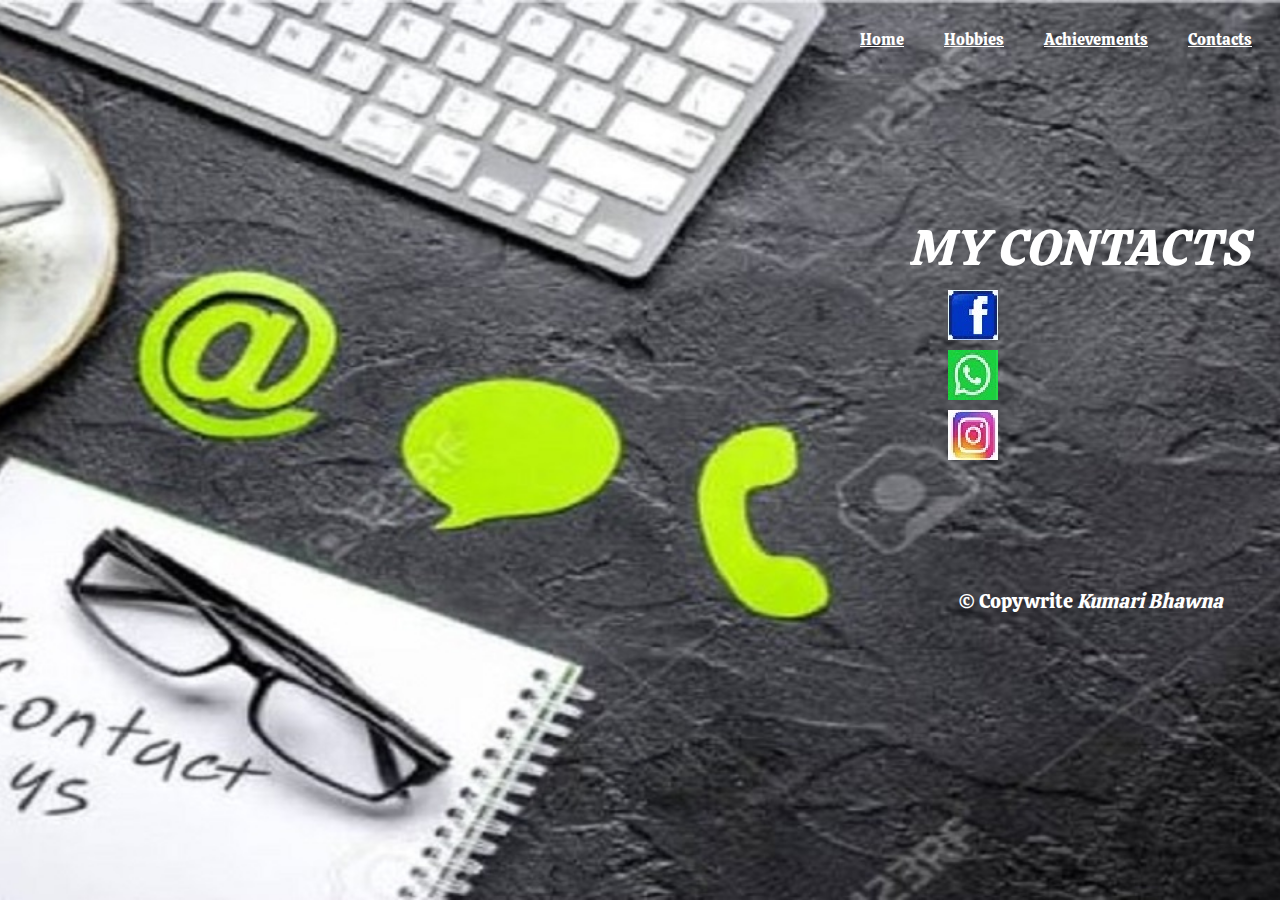
==== contacts.html @ 6388f809 "Add files via upload" ====
<html>
<head>
	<meta charset="utf-8"/>
	<title>
		My Contacts 
	</title>
	<link rel="stylesheet" href="co.css"  />
	<link href="https://fonts.googleapis.com/css2?family=Calistoga&display=swap" rel="stylesheet"/>
</head>
	<body>

		<nav class="side">
				<ul>
					<li><a href="contacts.html">Contacts</a></li>
					<li><a href="achi.html">Achievements</a></li>
					<li><a href="hobby.html">Hobbies</a></li>
					
					<li><a href="index.html">Home</a></li>
				</ul>
			</nav>
		<div class="facebook">
         <em>MY CONTACTS </em>
		</div>
		<div class="fa">
			<a href="c.html"><img src="f.jpg"></a>
		</div>
		
		<div class="wh">
			<a href="c.html" ><img src="w.jpg"></a>
		</div>
		
		<div class="insta">
			<a href="c.html"><img src="in.jpg"></a>
		</div>
		<footer>
			&copy; Copywrite <em>Kumari Bhawna</em>
		</footer>
	
    </body>
</html>
---- co.css ----
body{
	
	background-image:url(contact.jpg);
	background-repeat: no-repeat;
	background-position: center;
	background-size: cover;
}
.facebook{
	float:left;
	padding-top:160px;
	padding-left:900px;
	color:white;
	font-size: 50px;
	font-family: 'Calistoga',cursive;
}
.wh,.fa,.insta{
	float:left;
	display:inline-block;
	padding-left:940px;
	padding-top:10px;
}
footer{
	padding-left:950;
	padding-top:580px;
	color:white;
	font-size: 20px;
	font-family: 'Calistoga',cursive;

}
header,nav{
	display: block;
}
.side{
	float:right;
	width:800px;
	
}
.side ul li{
	float:right;
	padding:5px 20px;
	font-family: 'Calistoga',cursive;
	display:inline-block;

}
ul{
	list-style-type: none;
}




a{
	color: white;
}
a:hover{
	color:yellow;
}
a:active{
	color:yellow;
}
a:visited{
	color:yellow;
}
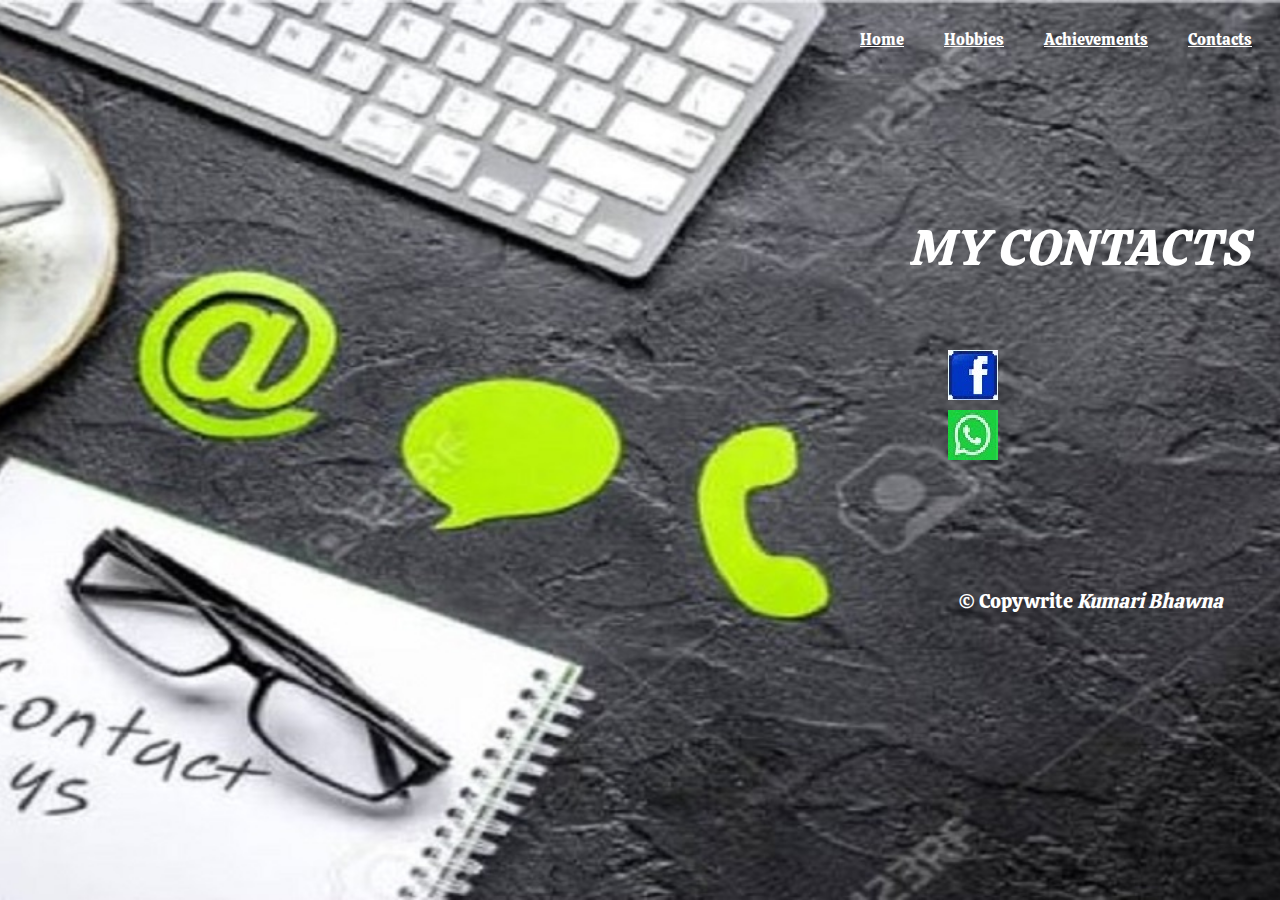
==== commit 85939020: "Update contacts.html" ====
--- a/contacts.html
+++ b/contacts.html
@@ -20,6 +20,9 @@
 			</nav>
 		<div class="facebook">
          <em>MY CONTACTS </em>
+			<div class="insta">
+			<a href="https://www.instagram.com/bhawna.06/"><img src="in.jpg"></a>
+		</div>
 		</div>
 		<div class="fa">
 			<a href="c.html"><img src="f.jpg"></a>
@@ -29,12 +32,10 @@
 			<a href="c.html" ><img src="w.jpg"></a>
 		</div>
 		
-		<div class="insta">
-			<a href="c.html"><img src="in.jpg"></a>
-		</div>
+		
 		<footer>
 			&copy; Copywrite <em>Kumari Bhawna</em>
 		</footer>
 	
     </body>
-</html>+</html>
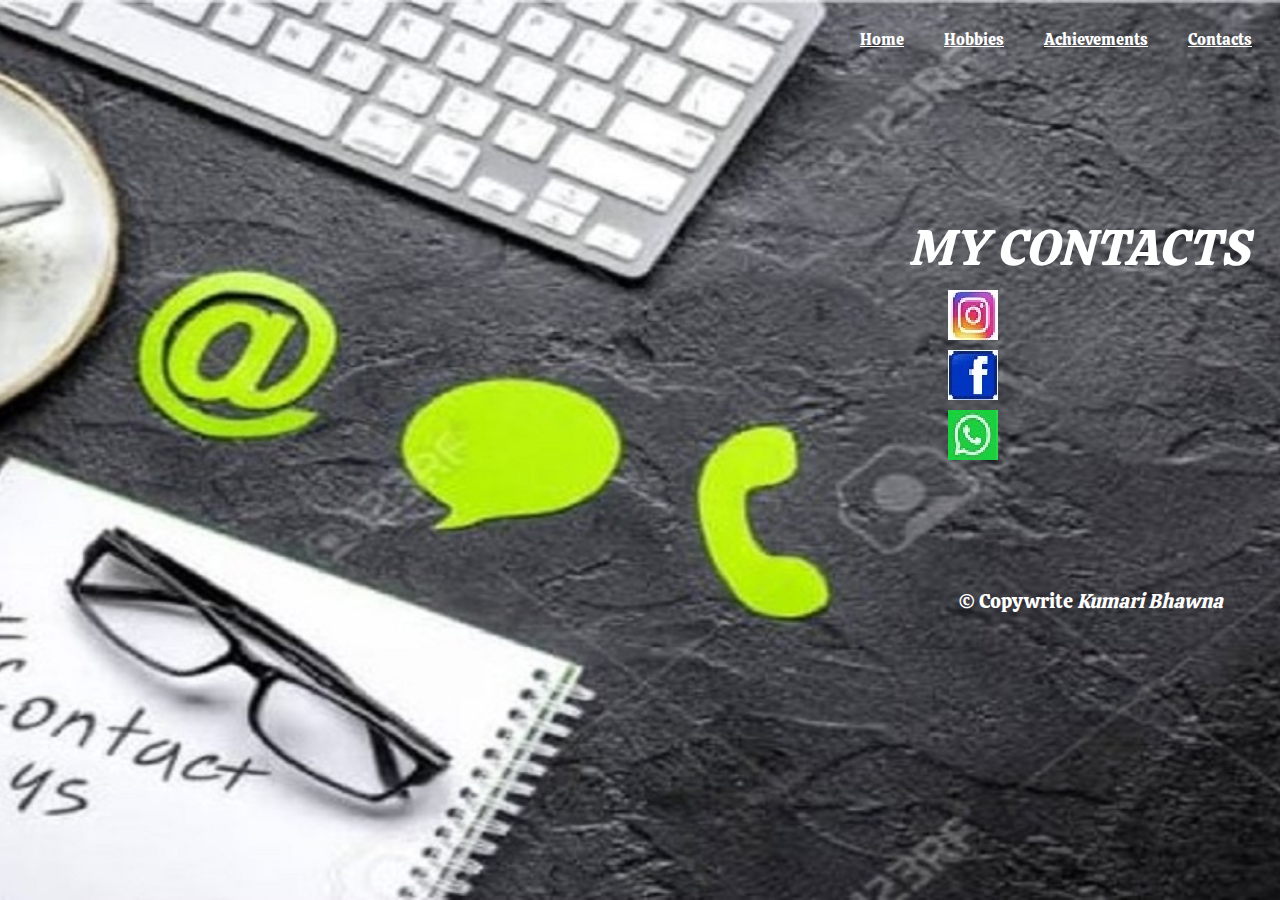
==== commit 0dc2113f: "Update contacts.html" ====
--- a/contacts.html
+++ b/contacts.html
@@ -20,9 +20,10 @@
 			</nav>
 		<div class="facebook">
          <em>MY CONTACTS </em>
+			</div>
 			<div class="insta">
 			<a href="https://www.instagram.com/bhawna.06/"><img src="in.jpg"></a>
-		</div>
+		
 		</div>
 		<div class="fa">
 			<a href="c.html"><img src="f.jpg"></a>
